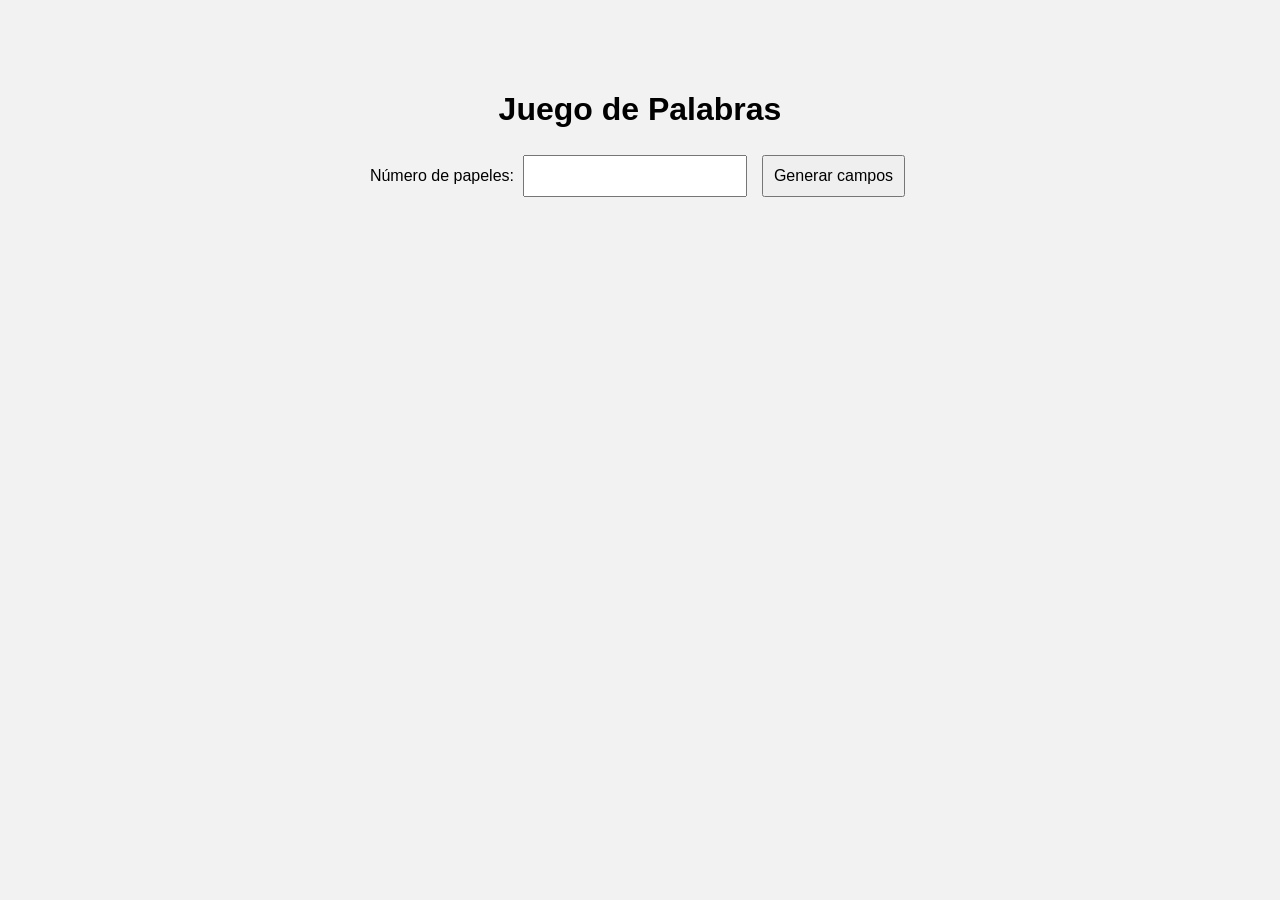
==== index.html @ a18d86a8 "Subida inicial" ====
<!DOCTYPE html>
<html lang="es">
<head>
    <meta charset="UTF-8">
    <meta name="viewport" content="width=device-width, initial-scale=1.0">
    <title>Juego de Palabras</title>
    <link rel="stylesheet" href="style.css">

    <link rel="manifest" href="manifest.json">
    <meta name="theme-color" content="#4CAF50">
    <script>
        if ('serviceWorker' in navigator) {
            navigator.serviceWorker.register('service-worker.js');
        }
    </script>

</head>
<body>
    <div class="container">
        <h1>Juego de Palabras</h1>
        <div id="input-section">
            <label for="numWords">Número de papeles:</label>
            <input type="number" id="numWords" min="1">
            <button onclick="generateFields()">Generar campos</button>
            <form id="wordForm" onsubmit="startGame(event)"></form>
        </div>

        <div id="game-section" class="hidden">
            <h2 id="timer">Tiempo: 60</h2>
            <h2 id="currentWord"></h2>
            <button onclick="nextWord()" id="nextBtn">Siguiente palabra</button>
        </div>
    </div>

    <script src="script.js"></script>
</body>
</html>
---- style.css ----
body {
    font-family: 'Segoe UI', Tahoma, Geneva, Verdana, sans-serif;
    background-color: #f2f2f2;
    text-align: center;
    margin: 0;
    padding: 0;
}

.container {
    margin-top: 50px;
    padding: 20px;
}

input, button {
    padding: 10px;
    margin: 5px;
    font-size: 16px;
}

.hidden {
    display: none;
}
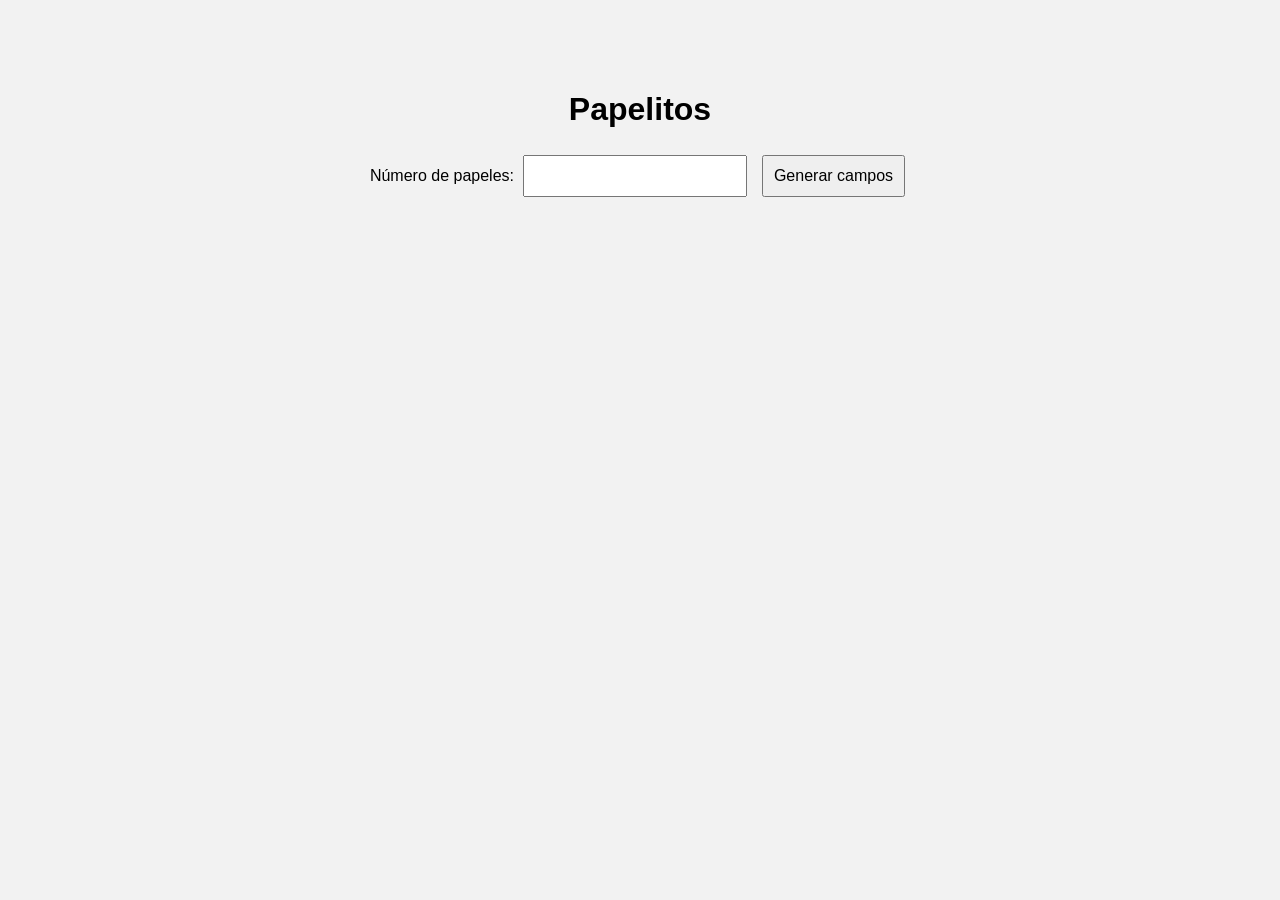
==== commit 049e3275: "Cambios nuevos" ====
--- a/index.html
+++ b/index.html
@@ -5,19 +5,10 @@
     <meta name="viewport" content="width=device-width, initial-scale=1.0">
     <title>Juego de Palabras</title>
     <link rel="stylesheet" href="style.css">
-
-    <link rel="manifest" href="manifest.json">
-    <meta name="theme-color" content="#4CAF50">
-    <script>
-        if ('serviceWorker' in navigator) {
-            navigator.serviceWorker.register('service-worker.js');
-        }
-    </script>
-
 </head>
 <body>
     <div class="container">
-        <h1>Juego de Palabras</h1>
+        <h1>Papelitos</h1>
         <div id="input-section">
             <label for="numWords">Número de papeles:</label>
             <input type="number" id="numWords" min="1">
@@ -28,7 +19,8 @@
         <div id="game-section" class="hidden">
             <h2 id="timer">Tiempo: 60</h2>
             <h2 id="currentWord"></h2>
-            <button onclick="nextWord()" id="nextBtn">Siguiente palabra</button>
+            <button onclick="markGuessed()" id="guessedBtn">✅ Acertada</button>
+            <button onclick="skipWord()" id="skipBtn">🔁 Siguiente palabra</button>
         </div>
     </div>
 
